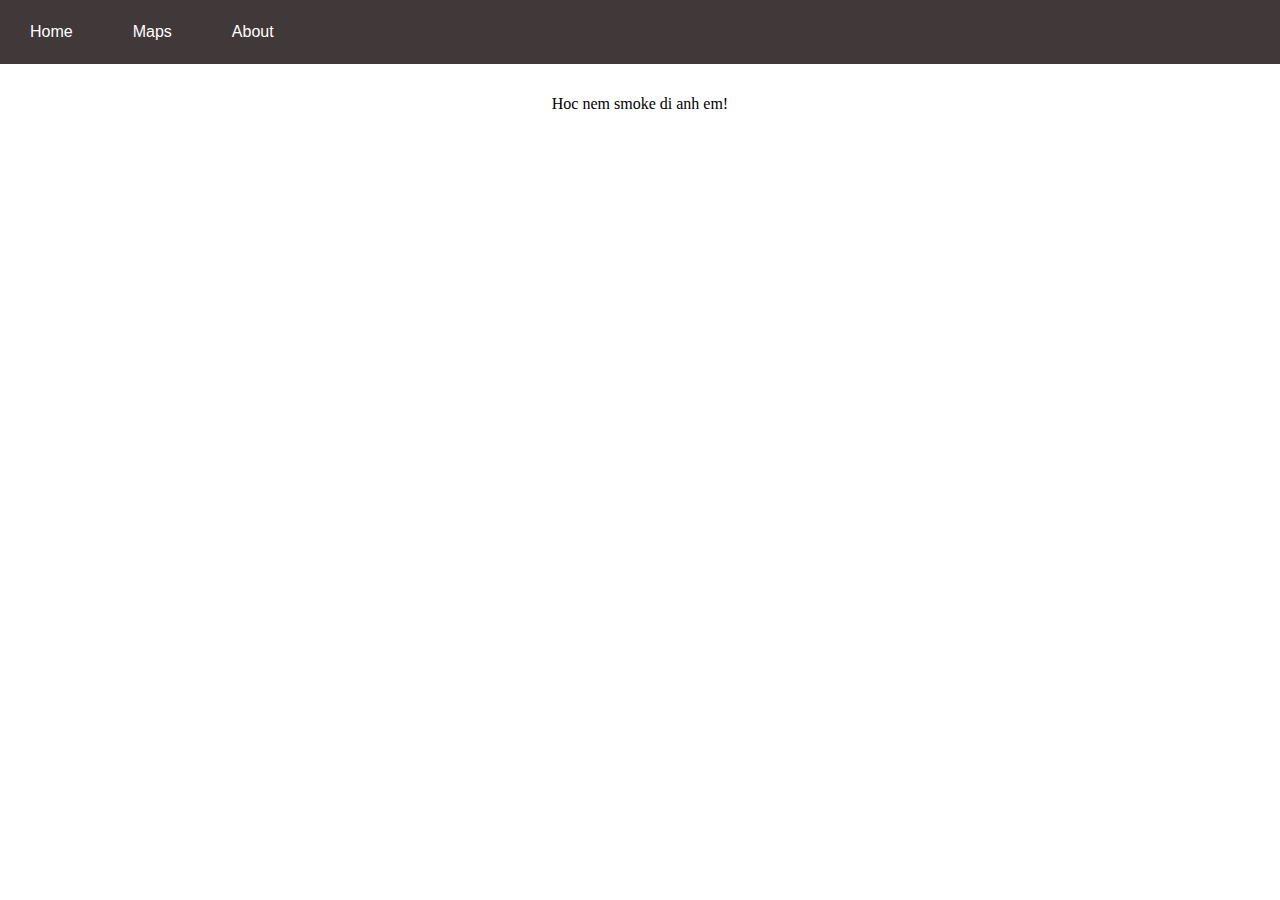
==== index.html @ 7e6399c0 "first commit" ====
<!DOCTYPE html>
<html lang="en">
<head>
    <meta charset="UTF-8">
    <meta name="viewport" content="width=device-width, initial-scale=1.0">
    <meta http-equiv="X-UA-Compatible" content="ie=edge">
    <title>mynades</title>
    <link rel="stylesheet" href="style.css">
</head>
<body>
    <div class="navbar">
        <a href="#home">Home</a>
        <div class="dropdown">
          <button class="dropbtn">Maps 
            <i class="fa fa-caret-down"></i>
          </button>
          <div class="dropdown-content">
            <a id="dust2" href="#dust2">Dust 2</a>
            <a id="mirage" href="#mirage">Mirage</a>
            <a id="cache" href=#cache>Cache</a>
            <a id="inferno" href="#inferno">Inferno</a>
            <a id="overpass" href="#overpass">Overpass</a>
            <a id="train" href="#train">Train</a>
            <a id="nuke" href="#nuke">Nuke</a>
            <a id="vertigo" href="#vertigo">Vertigo</a>
          </div>
        </div> 
        <a href="#news">About</a>
      </div>

    <div id="container">
      <p>Hoc nem smoke di anh em!</p>
    </div>


    <script src="index.js"></script>
    <script src="dust2.js"></script>
</body>
</html>
---- style.css ----
body, html{
    margin:0;
    height: 100%;
    
}

#container{
    width: 100%;
    margin:0;
    height: 40px;
    text-align: center;
    font-size: 16px;
    padding-top: 15px;
}

#container a {
    padding: 23px 30px;
    text-decoration: none;
    color: white;
}

#container a:hover {
    color: black;
}

.navbar {
    width: 100%;
    overflow: hidden;
    background-color: rgb(65, 57, 57);
    font-family: Arial;
  }
  
  /* Links inside the navbar */
  .navbar a {
    float: left;
    font-size: 16px;
    color: white;
    text-align: center;
    padding: 23px 30px;
    text-decoration: none;
  }
  
  /* Dropdown button */
.dropdown .dropbtn {
    font-size: 16px; 
    border: none;
    outline: none;
    color: white;
    padding: 23px 30px;
    background-color: inherit;
    font-family: inherit; /* Important for vertical align on mobile phones */
    margin: 0; /* Important for vertical align on mobile phones */
}

.dropdown {
    float: left;
    overflow: hidden;
}  
  
.dropdown-content {
    position: absolute;
    display: none;
    background-color:gray;
    min-width: 160px;
    z-index: 1;
}
  
.dropdown-content a {
    float: none;
    color: black;
    padding: 15px 15px;
    text-decoration: none;
    display: flex;
    text-align: left;
}
   
.dropdown-content a:hover {
    background-color: lightgray;
}

.dropdown:hover .dropdown-content {
    display: block;
}

.dropbtn:hover {
    cursor: pointer;
}

.dropbtn{
    position: relative;
    top:0px;
}

#vid-container{
    width: 100%;
    height: 100%;
    position: absolute;
}
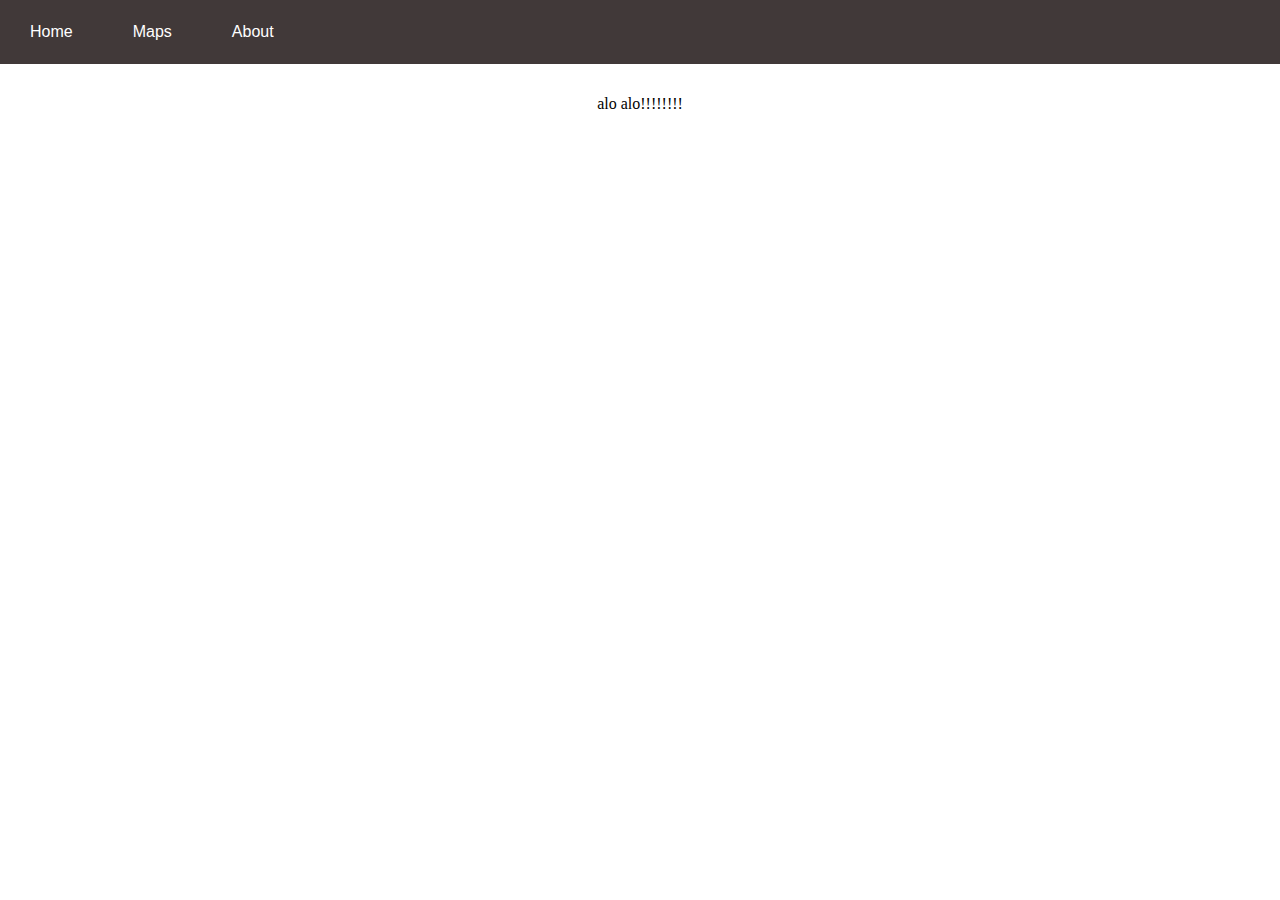
==== commit cb3a3e37: "second commit" ====
--- a/index.html
+++ b/index.html
@@ -29,7 +29,7 @@
       </div>
 
     <div id="container">
-      <p>Hoc nem smoke di anh em!</p>
+      <p>alo alo!!!!!!!!</p>
     </div>
 
 
--- a/style.css
+++ b/style.css
@@ -4,7 +4,7 @@
     height: 100%;
     
 }
-
+/* chứa content */
 #container{
     width: 100%;
     margin:0;
@@ -13,17 +13,18 @@
     font-size: 16px;
     padding-top: 15px;
 }
-
+/* thanh utility */
 #container a {
     padding: 23px 30px;
     text-decoration: none;
     color: white;
 }
-
+/* hiệu ứng hover */
 #container a:hover {
     color: black;
 }
 
+/* navigation bar */
 .navbar {
     width: 100%;
     overflow: hidden;
@@ -49,15 +50,17 @@
     color: white;
     padding: 23px 30px;
     background-color: inherit;
-    font-family: inherit; /* Important for vertical align on mobile phones */
-    margin: 0; /* Important for vertical align on mobile phones */
+    font-family: inherit; 
+    margin: 0; 
 }
 
+/* thanh dropdown */
 .dropdown {
     float: left;
     overflow: hidden;
 }  
-  
+
+/* nội dung thanh dropdown */
 .dropdown-content {
     position: absolute;
     display: none;
@@ -65,7 +68,7 @@
     min-width: 160px;
     z-index: 1;
 }
-  
+/*  */
 .dropdown-content a {
     float: none;
     color: black;
@@ -74,24 +77,24 @@
     display: flex;
     text-align: left;
 }
-   
+/* hiệu ứng hover của dropdown */
 .dropdown-content a:hover {
     background-color: lightgray;
 }
-
+/* hiển thị dropdown content khi hover */
 .dropdown:hover .dropdown-content {
     display: block;
 }
-
+/* hiệu ứng chuột */
 .dropbtn:hover {
     cursor: pointer;
 }
-
+/* căn chỉnh dropbtn */
 .dropbtn{
     position: relative;
     top:0px;
 }
-
+/* chứa video */
 #vid-container{
     width: 100%;
     height: 100%;
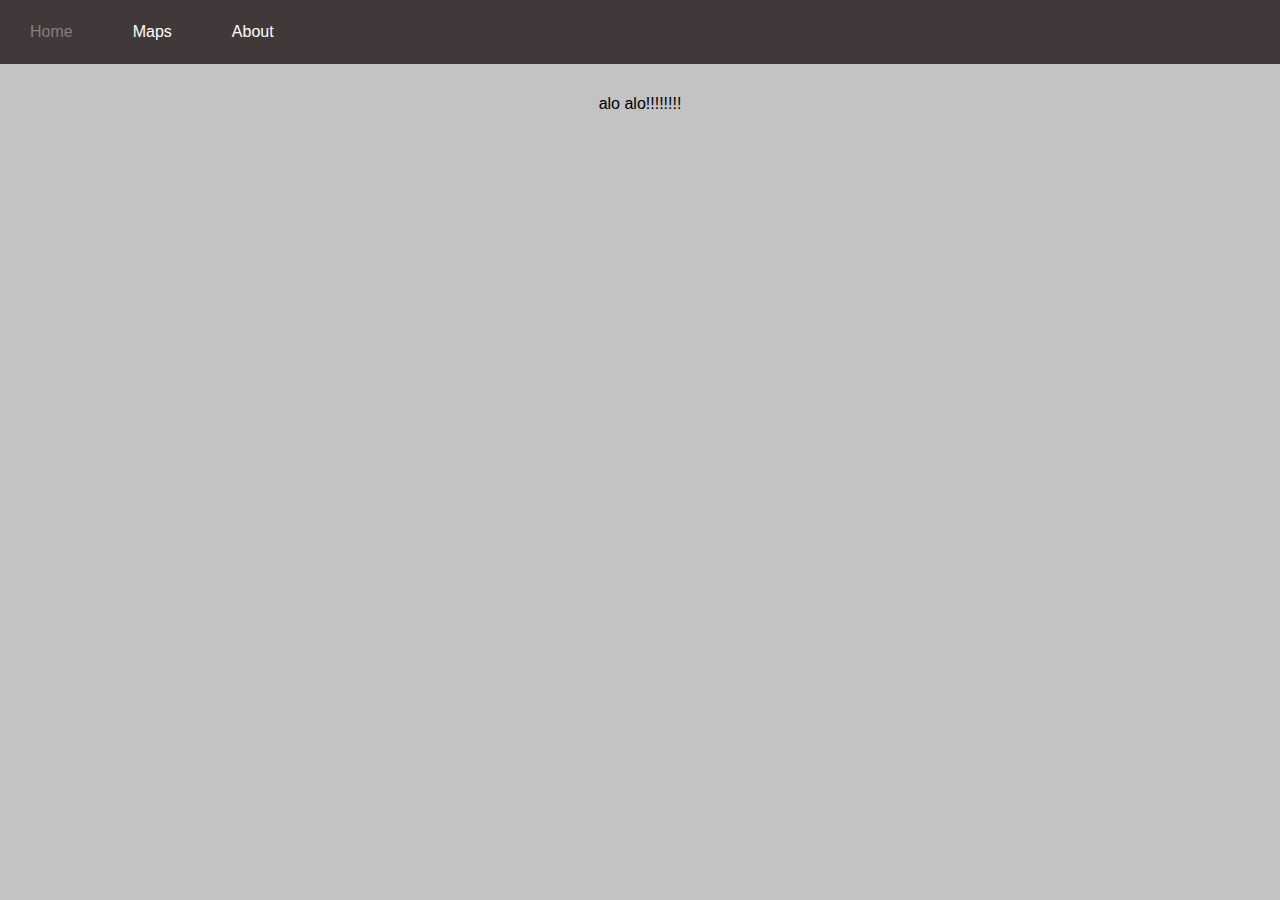
==== commit d203ade8: "commit" ====
--- a/index.html
+++ b/index.html
@@ -9,9 +9,9 @@
 </head>
 <body>
     <div class="navbar">
-        <a href="#home">Home</a>
+        <a id="btn-home" href="home.html">Home</a>
         <div class="dropdown">
-          <button class="dropbtn">Maps 
+          <button class="dropbtn">Maps
             <i class="fa fa-caret-down"></i>
           </button>
           <div class="dropdown-content">
@@ -25,7 +25,7 @@
             <a id="vertigo" href="#vertigo">Vertigo</a>
           </div>
         </div> 
-        <a href="#news">About</a>
+        <a href="about.html">About</a>
       </div>
 
     <div id="container">
@@ -34,6 +34,6 @@
 
 
     <script src="index.js"></script>
-    <script src="dust2.js"></script>
+    <!-- <script src="dust2.js"></script> -->
 </body>
 </html>--- a/style.css
+++ b/style.css
@@ -1,17 +1,24 @@
 
-body, html{
+body, html {
     margin:0;
     height: 100%;
-    
-}
+    width: 100%;
+}
+
+html {
+    background-color: rgb(195,195,195);
+}
+
 /* chứa content */
-#container{
+#container {
+    z-index: 1;
     width: 100%;
     margin:0;
     height: 40px;
     text-align: center;
     font-size: 16px;
     padding-top: 15px;
+    font-family: Arial;
 }
 /* thanh utility */
 #container a {
@@ -21,7 +28,7 @@
 }
 /* hiệu ứng hover */
 #container a:hover {
-    color: black;
+    color: gray;
 }
 
 /* navigation bar */
@@ -41,6 +48,10 @@
     padding: 23px 30px;
     text-decoration: none;
   }
+
+  .navbar a:hover{
+      color: gray;
+  }
   
   /* Dropdown button */
 .dropdown .dropbtn {
@@ -52,6 +63,7 @@
     background-color: inherit;
     font-family: inherit; 
     margin: 0; 
+    
 }
 
 /* thanh dropdown */
@@ -65,8 +77,9 @@
     position: absolute;
     display: none;
     background-color:gray;
-    min-width: 160px;
-    z-index: 1;
+    min-width: 150px;
+    z-index: 9999;
+    
 }
 /*  */
 .dropdown-content a {
@@ -75,28 +88,193 @@
     padding: 15px 15px;
     text-decoration: none;
     display: flex;
-    text-align: left;
+    align-items: center;
+    height: 30px;
+    
 }
 /* hiệu ứng hover của dropdown */
 .dropdown-content a:hover {
     background-color: lightgray;
+    color: black;
 }
 /* hiển thị dropdown content khi hover */
 .dropdown:hover .dropdown-content {
     display: block;
+    animation: display 0.5s forwards;
 }
 /* hiệu ứng chuột */
 .dropbtn:hover {
     cursor: pointer;
+    color:gray;
 }
 /* căn chỉnh dropbtn */
 .dropbtn{
     position: relative;
     top:0px;
 }
+
+.dropdown .dropdown-content a:hover{
+    transition-property: all;
+    transition-duration: .3s;
+    transition-timing-function: ease-in-out;
+}
+
+@keyframes display{
+    0%{
+        height:0px;
+        }
+    100%{
+        height:480px;
+        }
+    }
+
+
 /* chứa video */
-#vid-container{
-    width: 100%;
+#vid-container {
+    width: auto;
     height: 100%;
     position: absolute;
-}
+    /* margin-left: 90px; */
+    text-align: center;
+}
+
+/* video panel */
+#video-panel {
+    display: inline-block;
+    width: 320px;
+    height: 280px;
+    margin-right: 10px;
+    text-align: center;
+    border-style: ridge;
+    margin-top: 10px;    
+    background-color: rgb(220,220,220);
+}
+
+/* ten video */
+#video-description {
+    display: inline;
+    font-family: Arial;
+}
+
+/* .ico{
+    width:1000px;
+    display:block;
+    height:20px;
+    background:gray;
+    color:white;
+    text-decoration:none;
+    padding-left:20px;
+} */
+
+.icoDust2:before {
+    content: '';
+    background:url('https://vignette.wikia.nocookie.net/cswikia/images/8/87/Csgo-collectible-pin-dust2.png/revision/latest?cb=20150228183341&format=original');
+    background-size: contain;
+    background-repeat: no-repeat;
+    position:relative;
+    width:40px;
+    height:40px;
+    margin-left: -10px;
+    margin-top: -5px;
+    margin-right: 5px;
+    margin-bottom: -5px;
+}
+
+.icoMirage:before {
+    content: '';
+    background:url('https://vignette.wikia.nocookie.net/cswikia/images/9/96/Set_mirage.png/revision/latest?cb=20140911213903');
+    background-size: contain;
+    background-repeat: no-repeat;
+    position:relative;
+    width:40px;
+    height:40px;
+    margin-left: -10px;
+    margin-top: -5px;
+    margin-right: 5px;
+    margin-bottom: -12px;
+}
+
+.icoCache:before {
+    content: '';
+    background:url('https://vignette.wikia.nocookie.net/cswikia/images/2/23/Set_cache.png/revision/latest?cb=20140911213625');
+    background-size: contain;
+    background-repeat: no-repeat;
+    position:relative;
+    width:40px;
+    height:40px;
+    margin-left: -10px;
+    margin-top: -5px;
+    margin-right: 5px;
+    margin-bottom: -10px;
+}
+
+.icoInfer:before {
+    content: '';
+    background:url('https://vignette.wikia.nocookie.net/cswikia/images/9/99/Set_inferno_2.png/revision/latest?cb=20180904204309');
+    background-size: contain;
+    background-repeat: no-repeat;
+    position:relative;
+    width:40px;
+    height:40px;
+    margin-left: -10px;
+    margin-top: -5px;
+    margin-right: 5px;
+    margin-bottom: -12px;
+}
+
+.icoOver:before {
+    content: '';
+    background:url('https://vignette.wikia.nocookie.net/cswikia/images/d/d9/Set_overpass.png/revision/latest?cb=20140911214002');
+    background-size: contain;
+    background-repeat: no-repeat;
+    position:relative;
+    width:40px;
+    height:40px;
+    margin-left: -10px;
+    margin-top: -5px;
+    margin-right: 5px;
+    margin-bottom: -12px;
+}
+
+.icoTrain:before {
+    content: '';
+    background:url('https://vignette.wikia.nocookie.net/cswikia/images/6/60/Set_train.png/revision/latest?cb=20140911214044');
+    background-size: contain;
+    background-repeat: no-repeat;
+    position:relative;
+    width:40px;
+    height:40px;
+    margin-left: -10px;
+    margin-top: -5px;
+    margin-right: 5px;
+    margin-bottom: -12px;
+}
+
+.icoNuke:before {
+    content: '';
+    background:url('https://vignette.wikia.nocookie.net/cswikia/images/e/ef/Set_nuke.png/revision/latest?cb=20140911213923');
+    background-size: contain;
+    background-repeat: no-repeat;
+    position:relative;
+    width:40px;
+    height:40px;
+    margin-left: -10px;
+    margin-top: -5px;
+    margin-right: 5px;
+    margin-bottom: -12px;
+}
+
+.icoVertigo:before {
+    content: '';
+    background:url('https://vignette.wikia.nocookie.net/cswikia/images/d/d7/Set_vertigo.png/revision/latest?cb=20140911214059');
+    background-size: contain;
+    background-repeat: no-repeat;
+    position:relative;
+    width:40px;
+    height:40px;
+    margin-left: -10px;
+    margin-top: -5px;
+    margin-right: 5px;
+    margin-bottom: -12px;
+}
+
